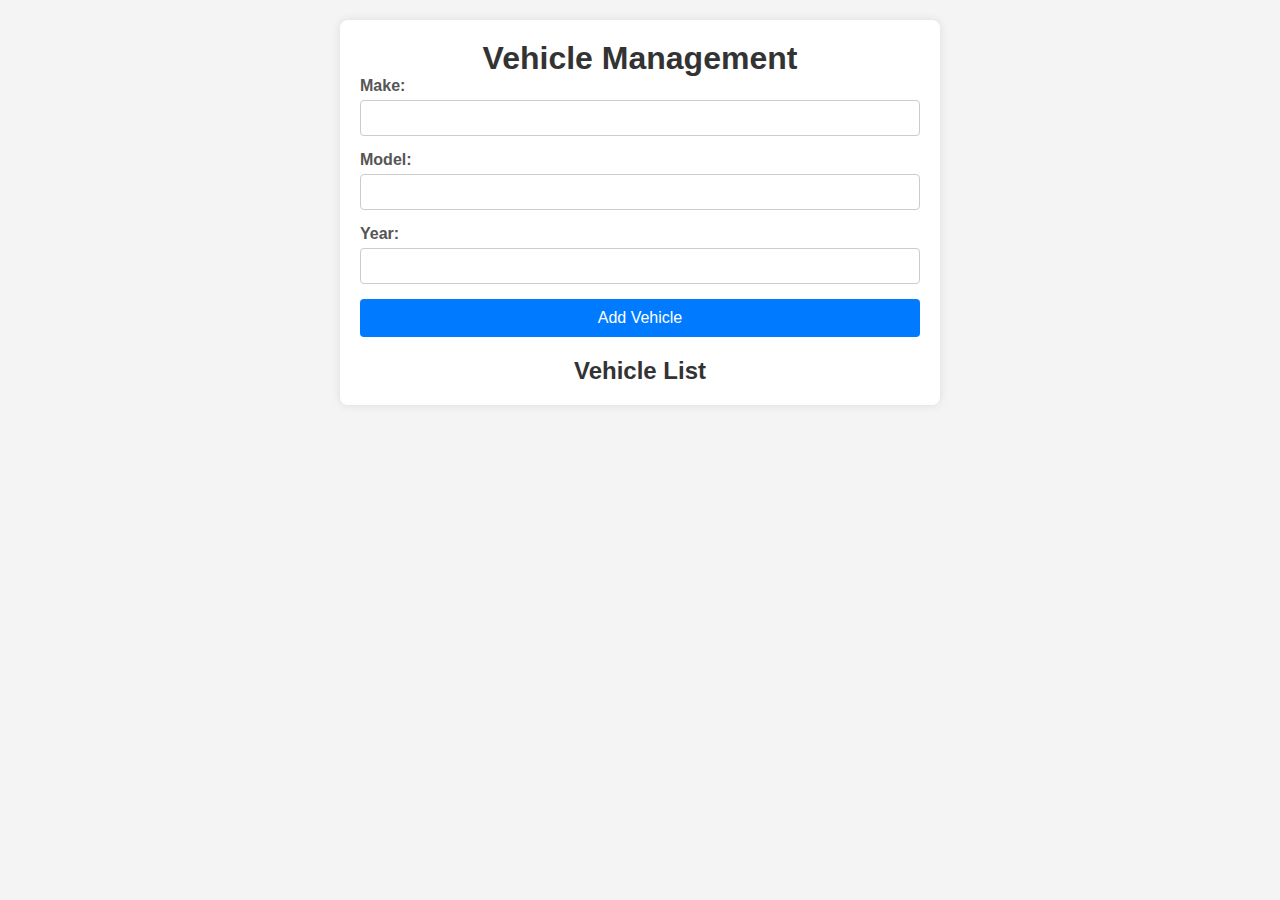
==== TallerDisenoWeb2/cars.html @ 1b824bb1 "commit inicial/final" ====
<!DOCTYPE html>
<html lang="en">
<head>
    <meta charset="UTF-8">
    <meta name="viewport" content="width=device-width, initial-scale=1.0">
    <title>Document</title>
    <link rel="stylesheet" href="/TallerDisenoWeb2/cars.css">
</head>
<body>
    <body>
        <div class="container">
            <h1>Vehicle Management</h1>
            
            <form id="vehicle-form" class="vehicle-form">
                <div class="form-group">
                    <label for="make">Make:</label>
                    <input type="text" id="make" name="make" required>
                </div>
                <div class="form-group">
                    <label for="model">Model:</label>
                    <input type="text" id="model" name="model" required>
                </div>
                <div class="form-group">
                    <label for="year">Year:</label>
                    <input type="number" id="year" name="year" required>
                </div>
                <button type="submit">Add Vehicle</button>
            </form>
            
            <h2>Vehicle List</h2>
            <ul id="vehicle-list" class="vehicle-list"></ul>
        </div>
    </body>
    
    <script src="/TallerDisenoWeb2/cars.js"></script>
</body>
</html>
---- TallerDisenoWeb2/cars.css ----
* {
    box-sizing: border-box;
    margin: 0;
    padding: 0;
}

body {
    font-family: Arial, sans-serif;
    background-color: #f4f4f4;
    padding: 20px;
}

.container {
    max-width: 600px;
    margin: 0 auto;
    padding: 20px;
    background-color: #fff;
    border-radius: 8px;
    box-shadow: 0 0 10px rgba(0, 0, 0, 0.1);
}

h1, h2 {
    text-align: center;
    color: #333;
}

.vehicle-form {
    margin-bottom: 20px;
}

.form-group {
    margin-bottom: 15px;
}

label {
    display: block;
    margin-bottom: 5px;
    font-weight: bold;
    color: #555;
}

input[type="text"], input[type="number"] {
    width: 100%;
    padding: 8px;
    border: 1px solid #ccc;
    border-radius: 4px;
    font-size: 16px;
}

button {
    width: 100%;
    padding: 10px;
    background-color: #007BFF;
    color: #fff;
    border: none;
    border-radius: 4px;
    cursor: pointer;
    font-size: 16px;
}

button:hover {
    background-color: #0056b3;
}

.vehicle-list {
    list-style-type: none;
    padding: 0;
}

.vehicle-list li {
    background-color: #f9f9f9;
    padding: 10px;
    margin-bottom: 10px;
    border: 1px solid #ccc;
    border-radius: 4px;
}
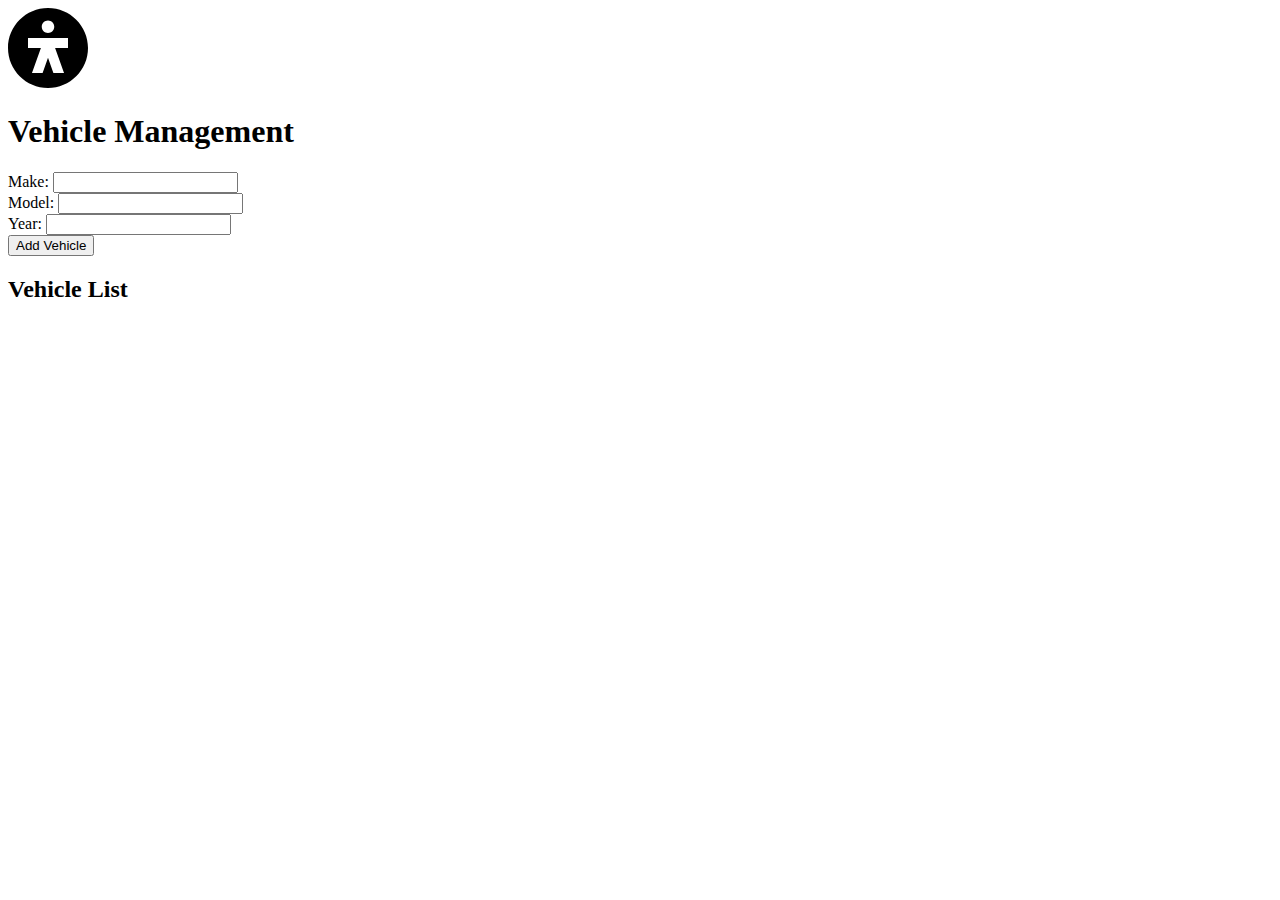
==== commit 5bc27452: "Commit final Nivelatorio JS" ====
--- a/TallerDisenoWeb2/cars.html
+++ b/TallerDisenoWeb2/cars.html
@@ -4,11 +4,15 @@
     <meta charset="UTF-8">
     <meta name="viewport" content="width=device-width, initial-scale=1.0">
     <title>Document</title>
-    <link rel="stylesheet" href="/TallerDisenoWeb2/cars.css">
+    <link rel="stylesheet" href="/cars.css">
 </head>
 <body>
     <body>
         <div class="container">
+            <?xml version="1.0" encoding="utf-8"?><!-- Uploaded to: SVG Repo, www.svgrepo.com, Generator: SVG Repo Mixer Tools -->
+            <a href="/index.html"><svg width="80px" height="80px" viewBox="0 0 16 16" fill="none" xmlns="http://www.w3.org/2000/svg">
+            <path fill-rule="evenodd" clip-rule="evenodd" d="M16 8C16 12.4183 12.4183 16 8 16C3.58172 16 0 12.4183 0 8C0 3.58172 3.58172 0 8 0C12.4183 0 16 3.58172 16 8ZM9.25 3.75C9.25 4.44036 8.69036 5 8 5C7.30964 5 6.75 4.44036 6.75 3.75C6.75 3.05964 7.30964 2.5 8 2.5C8.69036 2.5 9.25 3.05964 9.25 3.75ZM12 8H9.41901L11.2047 13H9.081L8 9.97321L6.91901 13H4.79528L6.581 8H4V6H12V8Z" fill="#000000"/>
+            </svg></a>
             <h1>Vehicle Management</h1>
             
             <form id="vehicle-form" class="vehicle-form">
@@ -32,6 +36,6 @@
         </div>
     </body>
     
-    <script src="/TallerDisenoWeb2/cars.js"></script>
+    <script src="/cars.js"></script>
 </body>
 </html>